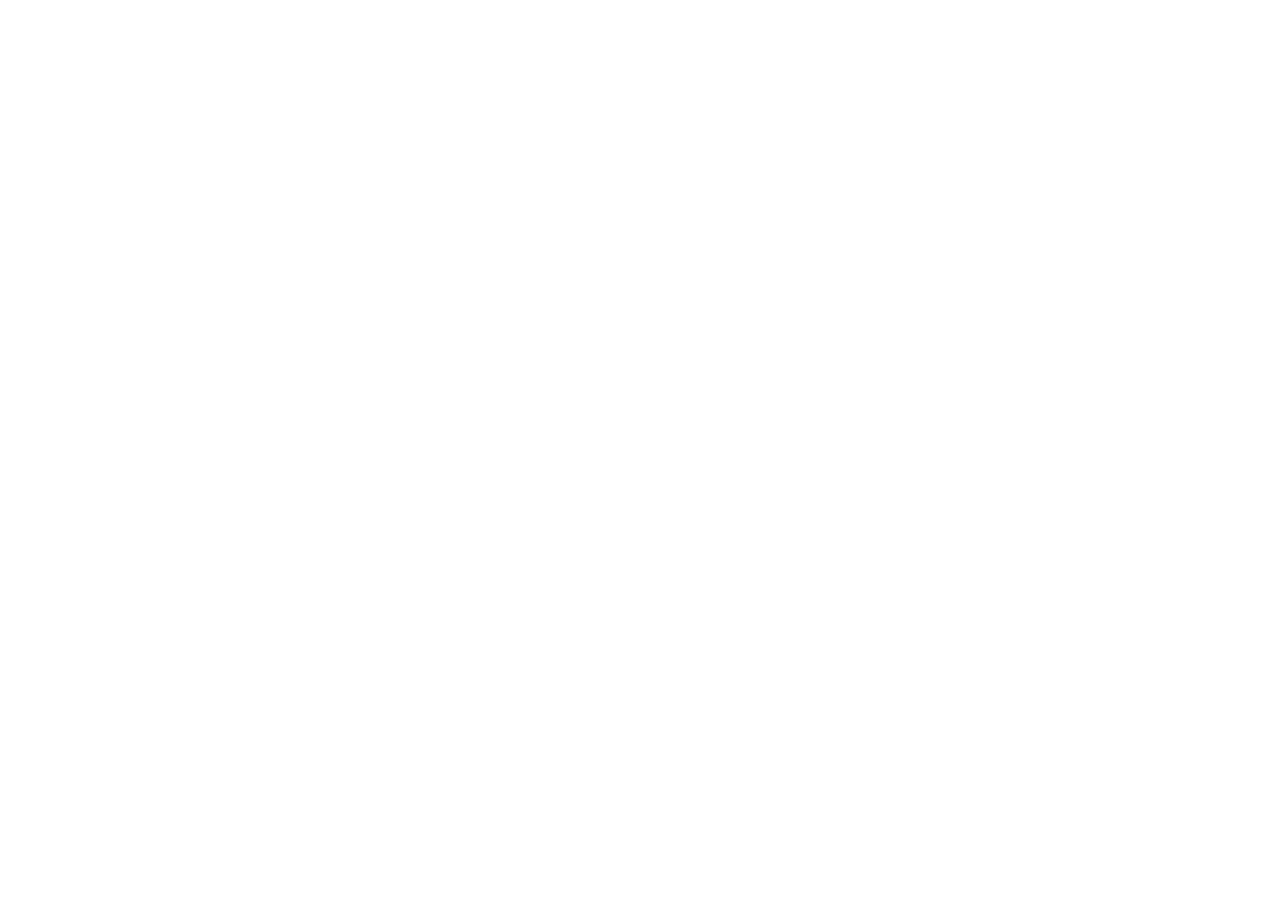
==== pages/home.html @ 0376fe44 "new" ====
<!DOCTYPE html>
<html>
<head>
	<title></title>
	  <script src="https://cdn.tailwindcss.com"></script>
	  <script type="text/javascript">
	  	    tailwind.config = {
      theme: {
        extend: {
          colors: {
            primary: '#E22727',
            secondary: '#380B0B'
          }
        }
      }
    }
	  </script>
</head>
<body>

</body>
</html>
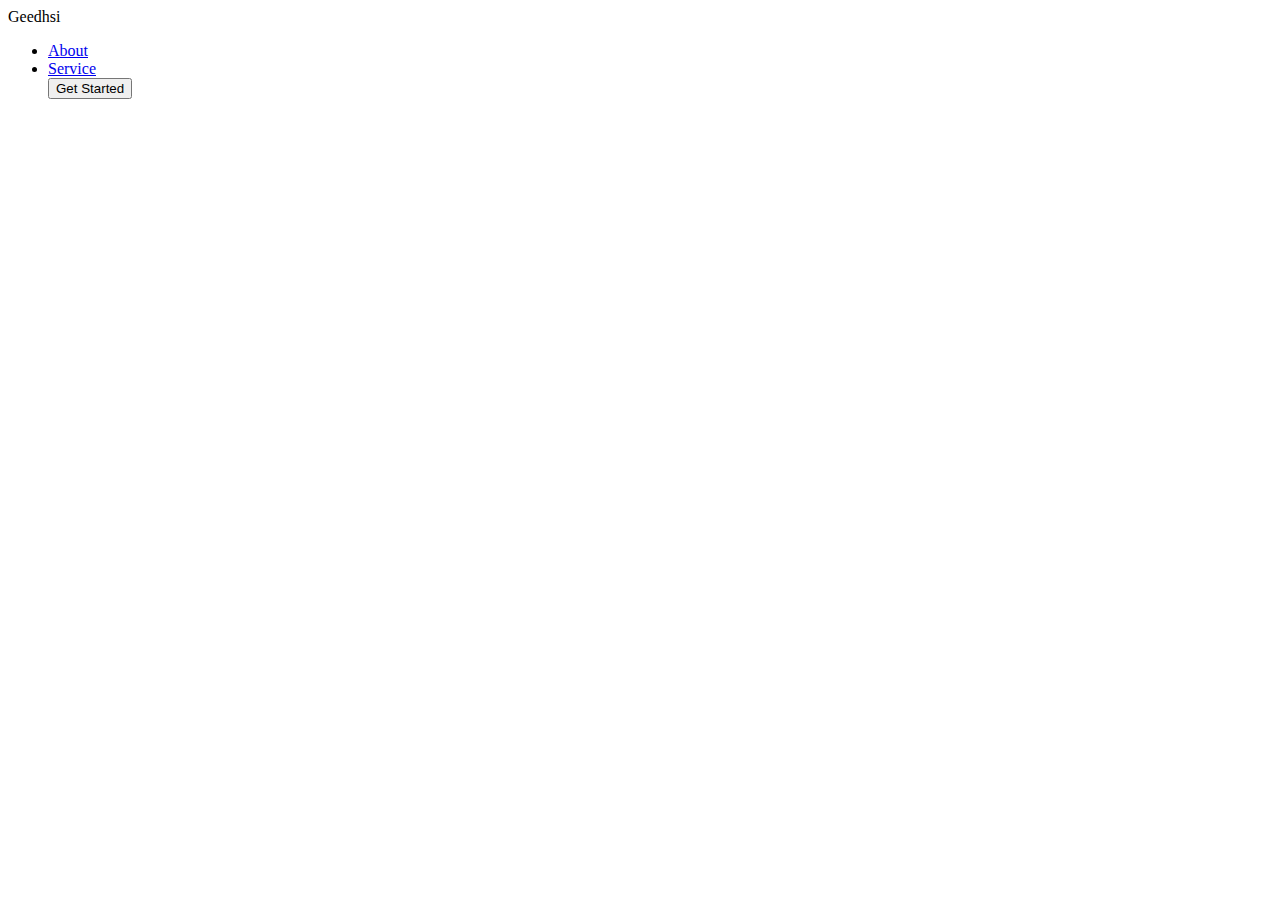
==== commit a382befc: "2" ====
--- a/pages/home.html
+++ b/pages/home.html
@@ -1,10 +1,14 @@
 <!DOCTYPE html>
-<html>
+<html lang="en">
 <head>
-	<title></title>
-	  <script src="https://cdn.tailwindcss.com"></script>
+  <meta charset="UTF-8">
+  <meta http-equiv="X-UA-Compatible" content="IE=edge">
+  <meta name="viewport" content="width=device-width, initial-scale=1.0">
+  <title>Gaadsiye</title>
+  <script src="https://cdn.tailwindcss.com"></script>
+ 
 	  <script type="text/javascript">
-	  	    tailwind.config = {
+       tailwind.config = {
       theme: {
         extend: {
           colors: {
@@ -14,9 +18,35 @@
         }
       }
     }
+	  	    
 	  </script>
 </head>
-<body>
+<body class="bg-red-900">
+  <nav class="p-5 bg-red-900 shadow md:flex md:items-center md:justify-between">
+    
+    <div>
+      <span class="text-2xl font-semibold cursor-pointer">
+        <img class="h-1 inline" src="">Geedhsi
 
+      </span>
+    </div>
+    <ul class="md:flex md:items-center z-[-1] md:z-auto md:static absolute bg-red-900 w-full left-0 md:w-auto md:py-0 py-4 md:pl-0 pl-7 md:opacity-100 opacity-0 top-[-400] transition-all ease-in duration-500 ">
+      <li class="mx-4 my-6 md:my-0">
+        <a href="#" class="text-xl font-semibold hover:text-red-900 duration-500">About</a>
+      </li>
+      <li  class="mx-4">
+        <a href="#" class="text-xl font-semibold hover:text-red-900 duration-500">Service</a>
+      </li>
+      
+      <button class="bg-red-900 text-white font-semibold duration-700 px-6 py-2 mx-4 hover:bg-red-900 rounded-t">
+        Get Started
+      </button>
+    </ul>
+
+    
+  </nav>
+  
+
+  
 </body>
 </html>